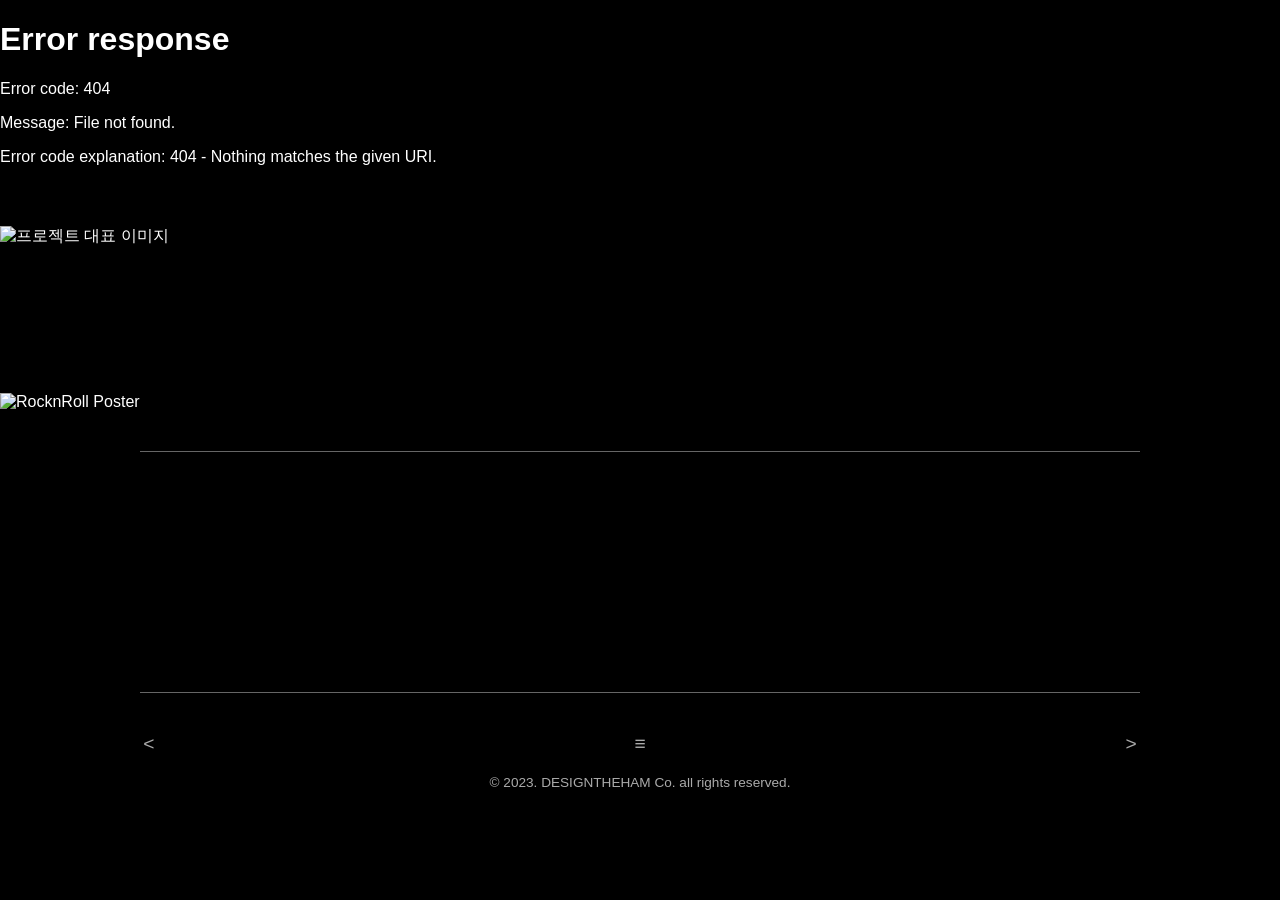
==== videoView.html @ d9a7f6f2 "add Post" ====
<!DOCTYPE html>
<html lang="ko">
<head>
  <meta charset="UTF-8">
  <title>프로젝트 상세</title>
  <meta name="viewport" content="width=device-width, initial-scale=1.0">
  <link rel="stylesheet" href="./css/videoView.css">
  <link rel="stylesheet" href="./css/all_header.css">
</head>
<body>
  <script>
    // 공통 header 삽입
    fetch("module/header.html")
      .then(res => res.text())
      .then(data => {
        document.getElementById("header-md").innerHTML = data;
      });
  </script>
  <div id="header-md"></div>
  <div class="project-visual-section">
    <img class="project-main-img" src="" alt="프로젝트 대표 이미지">
  </div>

  <div class="project-info-section">
    <h1 class="project-title"></h1>
    <p class="project-client"></p>
    <p class="project-description"></p>
  </div>

  <div class="project-section-image">
    <div class="blur-background"></div>
    <img src="" alt="RocknRoll Poster">
  </div>

  <div class="project-section-description">
    <p class="project-section-text">
    </p>
  </div>
<footer class="project-footer">
  <div class="footer-divider"></div>
  <div class="project-footer-author">
    <img class="footer-author-img" src="" alt="">
    <p class="footer-author-name"></p>
  </div>
  <div class="footer-divider"></div>
  <div class="footer-icons">
    <span class="footer-icon">&lt;</span>
    <span class="footer-icon">≡</span>
    <span class="footer-icon">&gt;</span>
  </div>
  <div class="footer-copyright">
    © 2023. DESIGNTHEHAM Co. all rights reserved.
  </div>
</footer>
<script>
function goTo(page) {
  const year = sessionStorage.getItem("selectedYear");
    if (!year) {
        alert("먼저 연도를 선택해주세요!");
        return;
    }
    window.location.href = page;
    }
</script>
</body>
</html>
---- css/videoView.css ----
.project-section-image img {
  width: 100%;
  height: auto;
  display: block;
  margin: 0 auto;
}

.project-section-description {
  text-align: center;
  margin: 0 auto;
  color: #fff;
}

.project-section-title {
  font-size: 2.2rem;
  font-weight: 700;
  margin-bottom: 1rem;
}

.project-section-text {
  font-size: 1rem;
  line-height: 1.8;
  color: #ccc;
  margin-bottom: 40px;
  max-width: 960px;
  margin: 0 auto;
  margin-top: 30px;
  font-weight: bold;
}

.project-author-card {
  display: flex;
  flex-direction: column;
  align-items: center;
  gap: 1rem;
}

.project-author-card img {
  width: 120px;
  height: 160px;
  object-fit: cover;
  border-radius: 8px;
}

.project-author-name {
  font-size:2.2rem;
  font-weight: 700;
  color: #fff;
}
body {
  background: #000;
  color: #fff;
  font-family: 'Pretendard', 'Nanum Gothic', sans-serif;
  margin: 0;
  padding: 0;
}
.project-header {
  text-align: center;
  margin-top: 48px;
  margin-bottom: 32px;
}
.project-title {
  font-size: 2.4rem;
  font-weight: 800;
  margin-bottom: 0.5rem;
  letter-spacing: -1px;
}
.project-meta {
  color: #aaa;
  font-size: 1.1rem;
  letter-spacing: 0.2px;
}
@media (max-width: 900px) {
  .project-visual-full {
    aspect-ratio: 16 / 9;
    max-width: 100vw;
    margin: 40px auto 30px auto;
  }
  .project-visual-img {
    height: 100%;
    width: 100%;
    object-fit: cover;
  }
}
@media (max-width: 600px) {
  .project-header {
    margin-top: 24px;
    margin-bottom: 18px;
  }
  .project-title {
    font-size: 1.3rem;
  }
  .project-visual-full {
    max-width: 100vw;
    margin: 20px auto 16px auto;
  }
  .project-visual-img {
    width: 100%;
    height: 100%;
    object-fit: cover;
  }
  .project-desc-section {
    padding: 32px 0 32px 0;
  }
}
/* Tile Layout Styles */
.tile-container {
  display: grid;
  grid-template-columns: repeat(auto-fit, minmax(300px, 1fr));
  gap: 1.5rem;
  padding: 2rem;
}

/* Tile Item (Poster) */
.tile-item {
  display: flex;
  flex-direction: column;
  align-items: center;
  background-color: #1a1a1a;
  border-radius: 12px;
  overflow: hidden;
  transition: transform 0.3s ease;
  box-shadow: 0 4px 10px rgba(0, 0, 0, 0.3);
}

.tile-item:hover {
  transform: scale(1.02);
}

.tile-item img {
  width: 100%;
  aspect-ratio: 1 / 1;
  object-fit: cover;
  border-bottom: 1px solid #333;
}

.tile-item h3 {
  margin: 1rem 0;
  font-size: 1.2rem;
  color: #fff;
}

@media (max-width: 600px) {
  .tile-item img {
    height: 180px;
  }
  .tile-item h3 {
    font-size: 1rem;
  }
}

.project-visual-section {
  width: 100%;
  margin: 60px auto 40px auto;
  border-radius: 0;
  overflow: hidden;
}

.project-main-img {
top: 30%;
width: 100%;
height: 360px;
object-fit: cover;
}

.project-info-section {
  width: 100%;
  max-width: 1140px;
  margin: 0 auto;
  padding: 40px 20px;
  background-color: #000;
  color: #fff;
  font-family: 'Pretendard', sans-serif;
}

.project-client {
  font-size: 1rem;
  color: #aaa;
  margin-bottom: 1rem;
}

.project-description {
  font-size: 1.1rem;
  color: #ccc;
  line-height: 1.7;
}
.project-footer {
  text-align: center;
  color: #aaa;
  font-size: 0.85rem;
}

.footer-divider {
  border-top: 1px solid #666;
  margin: 40px auto;
  width: 90%;
  max-width: 1000px;
}

.project-footer-author {
  display: flex;
  flex-direction: row;
  justify-content: center;
  align-items: center;
  gap: 2rem;
  margin-bottom: 20px;
}

.footer-author-img {
  width: 20rem;
  height: auto;
  border-radius: 8px;
  object-fit: cover;
}

.footer-author-name {
  font-size: 5rem;
  font-weight: 800;
  color: #fff;
}

.footer-icons {
  display: flex;
  justify-content: center;
  gap: 30rem;
  font-size: 1.2rem;
  margin: 20px 0;
}

.footer-icon {
  cursor: pointer;
}

@media (max-width: 600px) {
  .footer-author-name {
    font-size: 1.3rem;
  }
  .footer-icons {
    gap: 1rem;
    font-size: 1rem;
  }
}
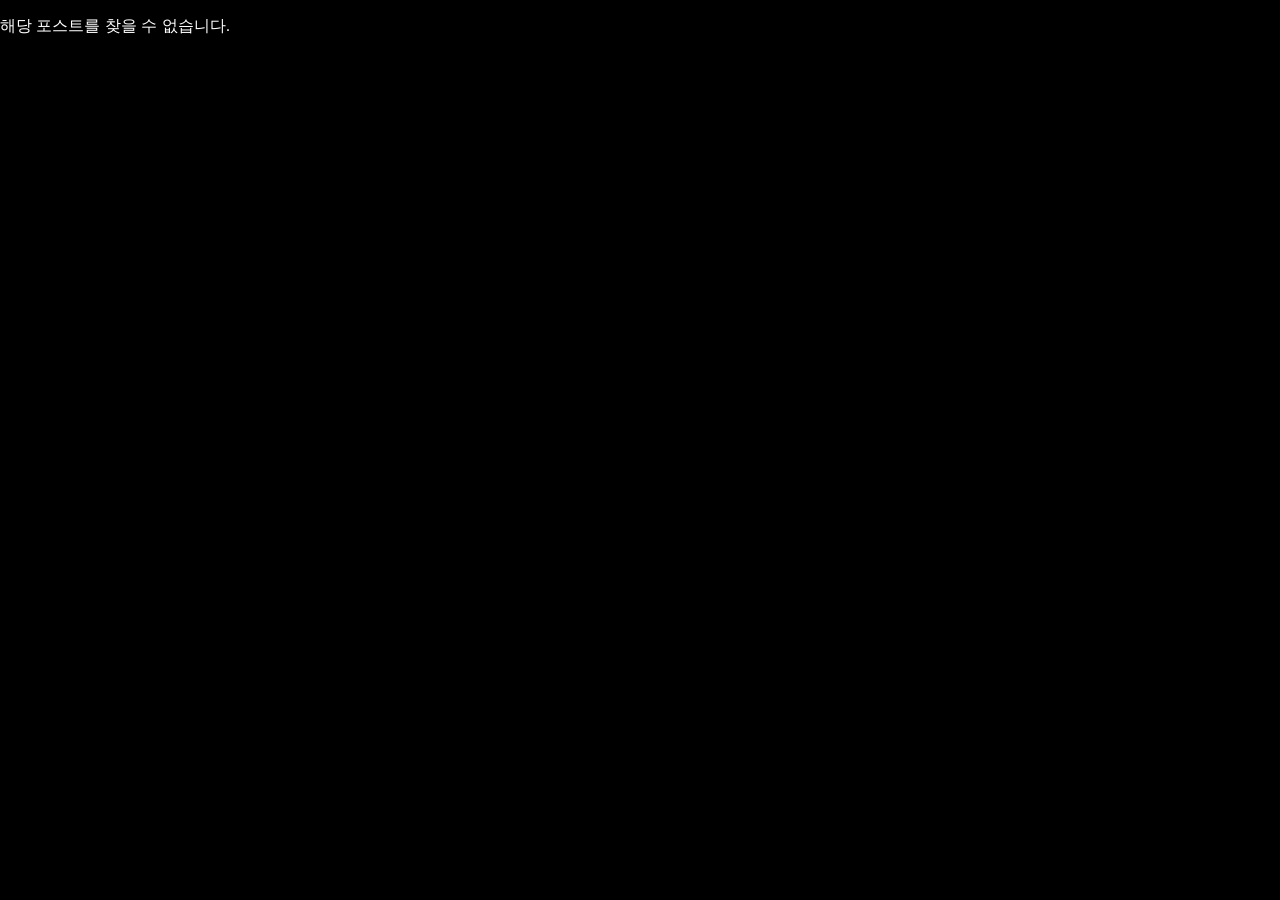
==== commit 2dc3fa1a: "add slide js" ====
--- a/videoView.html
+++ b/videoView.html
@@ -6,6 +6,13 @@
   <meta name="viewport" content="width=device-width, initial-scale=1.0">
   <link rel="stylesheet" href="./css/videoView.css">
   <link rel="stylesheet" href="./css/all_header.css">
+  <style>
+    .project-section-image {
+      display: flex;
+      justify-content: center;
+      align-items: center;
+    }
+  </style>
 </head>
 <body>
   <script>
@@ -24,17 +31,22 @@
   <div class="project-info-section">
     <h1 class="project-title"></h1>
     <p class="project-client"></p>
+    <hr>
     <p class="project-description"></p>
+    <hr>
   </div>
 
   <div class="project-section-image">
     <div class="blur-background"></div>
-    <img src="" alt="RocknRoll Poster">
   </div>
 
   <div class="project-section-description">
     <p class="project-section-text">
     </p>
+  </div>
+  <div class="project-StillCut">
+    <h1>Still Cut</h1>
+    <div class="project-section-stillcut"></div>
   </div>
 <footer class="project-footer">
   <div class="footer-divider"></div>
@@ -62,5 +74,6 @@
     window.location.href = page;
     }
 </script>
+<script type="module" src="./js/viedo.js"></script>
 </body>
 </html>
--- a/css/videoView.css
+++ b/css/videoView.css
@@ -18,7 +18,7 @@
 }
 
 .project-section-text {
-  font-size: 1rem;
+  font-size: 18px !important;
   line-height: 1.8;
   color: #ccc;
   margin-bottom: 40px;
@@ -174,20 +174,96 @@
 }
 
 .project-client {
-  font-size: 1rem;
+  font-size: 1.2rem;
   color: #aaa;
   margin-bottom: 1rem;
 }
 
 .project-description {
-  font-size: 1.1rem;
+  font-size: 1.3rem;
   color: #ccc;
   line-height: 1.7;
+  text-align: center;
+
+}
+hr{
+  width: 100%;
+  margin: 0 auto;
+  color: #212121;
+    margin-top: 30px;
+  margin-bottom: 30px;
 }
 .project-footer {
   text-align: center;
   color: #aaa;
   font-size: 0.85rem;
+}
+
+.project-StillCut{
+  width: 1440px;
+  max-width: 90%;
+  height: auto;
+  margin: 0 auto;
+  padding: 40px 20px;
+}
+
+.project-StillCut h1{
+  font-size: 3rem;
+  margin-bottom: 2rem;
+}
+.project-StillCut h3{
+  font-size: 2rem !important;
+}
+
+
+.stillcut-block {
+  position: relative;
+  height: auto;
+  min-height: 400px; /* ensure space for absolutely positioned image */
+}
+
+.stillcut-block .overlay-fade {
+  display: none; /* completely disable black overlay */
+}
+
+.stillcut-block {
+  margin-bottom: 48px;
+}
+
+.stillcut-block h3 {
+  font-size: 1.2rem;
+  font-weight: bold;
+}
+
+.stillcut-block p {
+  margin-top: 0.3rem;
+  font-size: 1rem;
+  color: #ccc;
+}
+
+.stillcut-block img {
+  margin-top: 16px;
+  width: 100%;
+  max-width: 100%;
+  border-radius: 10px;
+  box-shadow: 0 0 10px rgba(0,0,0,0.3);
+  transition: opacity 0.6s ease-in-out;
+  opacity: 1;
+}
+
+.stillcut-block img.fade-out {
+  opacity: 0;
+}
+
+.stillcut-block img.slideshow {
+  position: absolute;
+  width: 100%;
+  height: 100%;
+  top: 0;
+  left: 0;
+  object-fit: cover;
+  transition: opacity 0.6s ease-in-out;
+  opacity: 1;
 }
 
 .footer-divider {
@@ -239,4 +315,21 @@
     gap: 1rem;
     font-size: 1rem;
   }
-}+}
+
+.slideshow-wrapper {
+  position: relative;
+  width: 100%;
+  padding-bottom: 56.25%; /* 16:9 ratio */
+  overflow: hidden;
+}
+
+.slideshow-wrapper img.slideshow {
+  position: absolute;
+  width: 100%;
+  height: 100%;
+  top: 0;
+  left: 0;
+  object-fit: cover;
+  transition: opacity 0.6s ease-in-out;
+}
